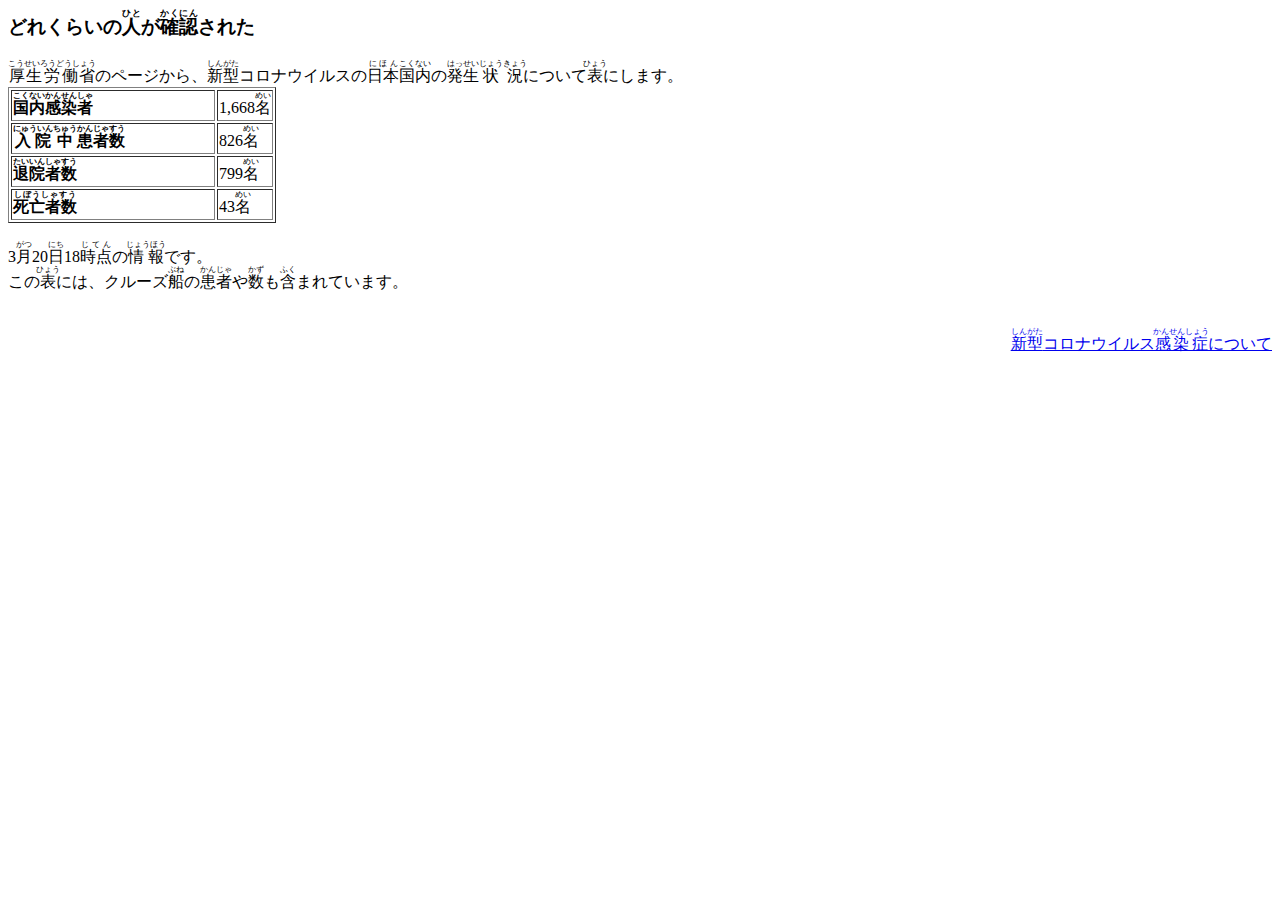
==== frame/statistics.html @ 583de170 "start" ====
<html>
<h3>どれくらいの<ruby><rb>人</rb><rp>(</rp><rt>ひと</rt><rp>)</rp></ruby>が<ruby><rb>確認</rb><rp>(</rp><rt>かくにん</rt><rp>)</rp></ruby>された</h3>
<p><ruby><rb>厚生労働省</rb><rp>(</rp><rt>こうせいろうどうしょう</rt><rp>)</rp></ruby>のページから、<ruby><rb>新型</rb><rp>(</rp><rt>しんがた</rt><rp>)</rp></ruby>コロナウイルスの<ruby><rb>日本</rb><rp>(</rp><rt>にほん</rt><rp>)</rp></ruby><ruby><rb>国内</rb><rp>(</rp><rt>こくない</rt><rp>)</rp></ruby>の<ruby><rb>発生</rb><rp>(</rp><rt>はっせい</rt><rp>)</rp></ruby><ruby><rb>状況</rb><rp>(</rp><rt>じょうきょう</rt><rp>)</rp></ruby>について<ruby><rb>表</rb><rp>(</rp><rt>ひょう</rt><rp>)</rp></ruby>にします。
    <table border="1">
    <tr><th><ruby><rb>国内</rb><rp>(</rp><rt>こくない</rt><rp>)</rp></ruby><ruby><rb>感染者</rb><rp>(</rp><rt>かんせんしゃ</rt><rp>)</rp></ruby></th><td>1,668<ruby><rb>名</rb><rp>(</rp><rt>めい</rt><rp>)</rp></ruby></td></tr>
    <tr><th><ruby><rb>入院</rb><rp>(</rp><rt>にゅういん</rt><rp>)</rp></ruby><ruby><rb>中</rb><rp>(</rp><rt>ちゅう</rt><rp>)</rp></ruby><ruby><rb>患者</rb><rp>(</rp><rt>かんじゃ</rt><rp>)</rp></ruby><ruby><rb>数</rb><rp>(</rp><rt>すう</rt><rp>)</rp></ruby></th><td>826<ruby><rb>名</rb><rp>(</rp><rt>めい</rt><rp>)</rp></ruby></td></tr>
    <tr><th><ruby><rb>退院者</rb><rp>(</rp><rt>たいいんしゃ</rt><rp>)</rp></ruby><ruby><rb>数</rb><rp>(</rp><rt>すう</rt><rp>)</rp></ruby></th><td>799<ruby><rb>名</rb><rp>(</rp><rt>めい</rt><rp>)</rp></ruby></td></tr>
    <tr><th><ruby><rb>死亡者数</rb><rp>(</rp><rt>しぼうしゃすう</rt><rp>)</rp></ruby></th><td>43<ruby><rb>名</rb><rp>(</rp><rt>めい</rt><rp>)</rp></ruby></td></tr>
    </table><br>
    3<ruby><rb>月</rb><rp>(</rp><rt>がつ</rt><rp>)</rp></ruby>20<ruby><rb>日</rb><rp>(</rp><rt>にち</rt><rp>)</rp></ruby>18<ruby><rb>時点</rb><rp>(</rp><rt>じてん</rt><rp>)</rp></ruby>の<ruby><rb>情報</rb><rp>(</rp><rt>じょうほう</rt><rp>)</rp></ruby>です。<br>
    この<ruby><rb>表</rb><rp>(</rp><rt>ひょう</rt><rp>)</rp></ruby>には、クルーズ<ruby><rb>船</rb><rp>(</rp><rt>ぶね</rt><rp>)</rp></ruby>の<ruby><rb>患者</rb><rp>(</rp><rt>かんじゃ</rt><rp>)</rp></ruby>や<ruby><rb>数</rb><rp>(</rp><rt>かず</rt><rp>)</rp></ruby>も<ruby><rb>含</rb><rp>(</rp><rt>ふく</rt><rp>)</rp></ruby>まれています。<br><br>
    </p>
    <div class="ref">
    <a href="https://www.mhlw.go.jp/stf/seisakunitsuite/bunya/0000164708_00001.html#kokunaihassei"><ruby><rb>新型</rb><rp>(</rp><rt>しんがた</rt><rp>)</rp></ruby>コロナウイルス<ruby><rb>感染症</rb><rp>(</rp><rt>かんせんしょう</rt><rp>)</rp></ruby>について</a>
    </div>
    
</p>
<style>
    th {
        width: 200px;
        text-align: left;
    }
    .ref {
         text-align: right;
        }
</style>

</html>
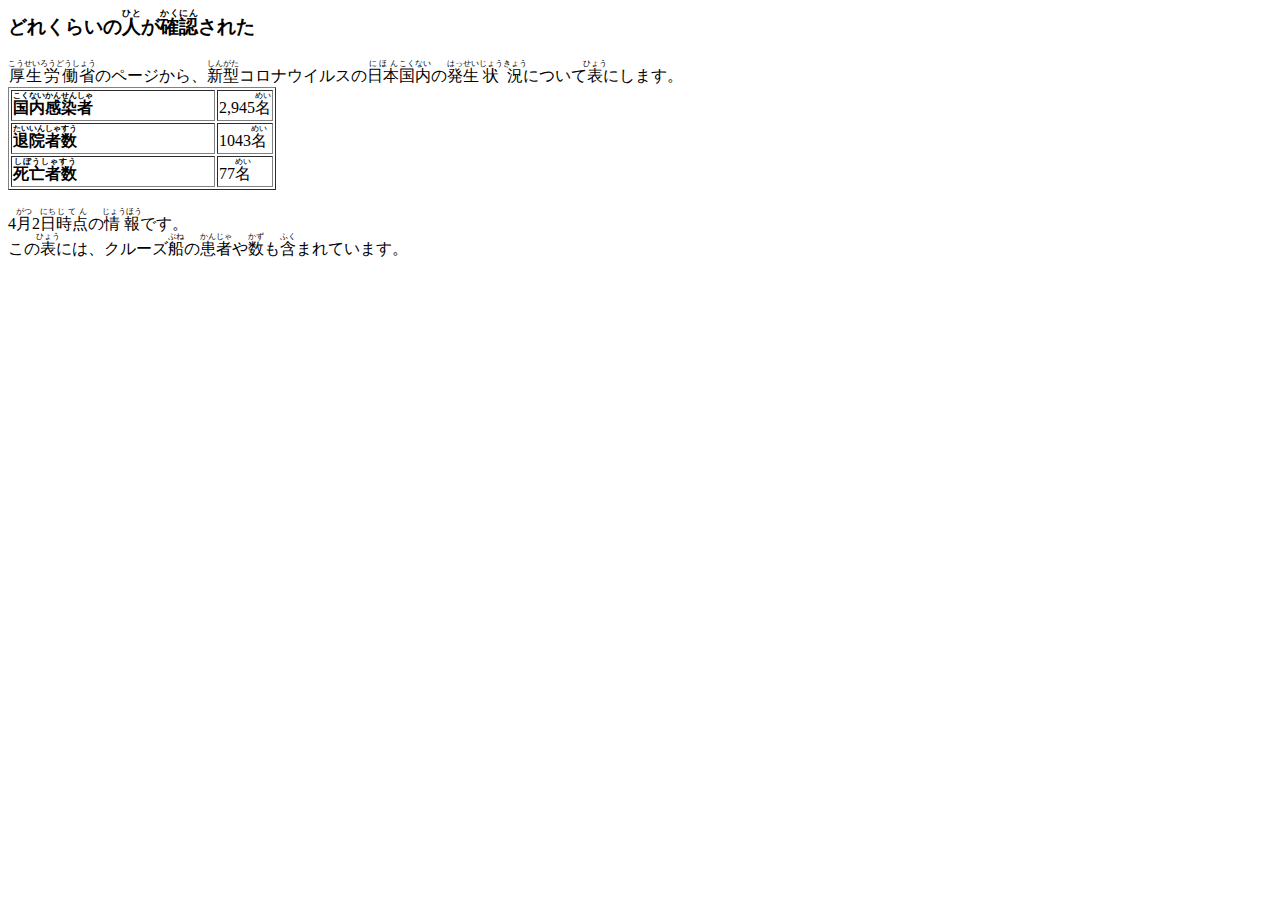
==== commit a9352789: "no message" ====
--- a/frame/statistics.html
+++ b/frame/statistics.html
@@ -2,16 +2,15 @@
 <h3>どれくらいの<ruby><rb>人</rb><rp>(</rp><rt>ひと</rt><rp>)</rp></ruby>が<ruby><rb>確認</rb><rp>(</rp><rt>かくにん</rt><rp>)</rp></ruby>された</h3>
 <p><ruby><rb>厚生労働省</rb><rp>(</rp><rt>こうせいろうどうしょう</rt><rp>)</rp></ruby>のページから、<ruby><rb>新型</rb><rp>(</rp><rt>しんがた</rt><rp>)</rp></ruby>コロナウイルスの<ruby><rb>日本</rb><rp>(</rp><rt>にほん</rt><rp>)</rp></ruby><ruby><rb>国内</rb><rp>(</rp><rt>こくない</rt><rp>)</rp></ruby>の<ruby><rb>発生</rb><rp>(</rp><rt>はっせい</rt><rp>)</rp></ruby><ruby><rb>状況</rb><rp>(</rp><rt>じょうきょう</rt><rp>)</rp></ruby>について<ruby><rb>表</rb><rp>(</rp><rt>ひょう</rt><rp>)</rp></ruby>にします。
     <table border="1">
-    <tr><th><ruby><rb>国内</rb><rp>(</rp><rt>こくない</rt><rp>)</rp></ruby><ruby><rb>感染者</rb><rp>(</rp><rt>かんせんしゃ</rt><rp>)</rp></ruby></th><td>1,668<ruby><rb>名</rb><rp>(</rp><rt>めい</rt><rp>)</rp></ruby></td></tr>
-    <tr><th><ruby><rb>入院</rb><rp>(</rp><rt>にゅういん</rt><rp>)</rp></ruby><ruby><rb>中</rb><rp>(</rp><rt>ちゅう</rt><rp>)</rp></ruby><ruby><rb>患者</rb><rp>(</rp><rt>かんじゃ</rt><rp>)</rp></ruby><ruby><rb>数</rb><rp>(</rp><rt>すう</rt><rp>)</rp></ruby></th><td>826<ruby><rb>名</rb><rp>(</rp><rt>めい</rt><rp>)</rp></ruby></td></tr>
-    <tr><th><ruby><rb>退院者</rb><rp>(</rp><rt>たいいんしゃ</rt><rp>)</rp></ruby><ruby><rb>数</rb><rp>(</rp><rt>すう</rt><rp>)</rp></ruby></th><td>799<ruby><rb>名</rb><rp>(</rp><rt>めい</rt><rp>)</rp></ruby></td></tr>
-    <tr><th><ruby><rb>死亡者数</rb><rp>(</rp><rt>しぼうしゃすう</rt><rp>)</rp></ruby></th><td>43<ruby><rb>名</rb><rp>(</rp><rt>めい</rt><rp>)</rp></ruby></td></tr>
+    <tr><th><ruby><rb>国内</rb><rp>(</rp><rt>こくない</rt><rp>)</rp></ruby><ruby><rb>感染者</rb><rp>(</rp><rt>かんせんしゃ</rt><rp>)</rp></ruby></th><td>2,945<ruby><rb>名</rb><rp>(</rp><rt>めい</rt><rp>)</rp></ruby></td></tr>
+    <!-- <tr><th><ruby><rb>入院</rb><rp>(</rp><rt>にゅういん</rt><rp>)</rp></ruby><ruby><rb>中</rb><rp>(</rp><rt>ちゅう</rt><rp>)</rp></ruby><ruby><rb>患者</rb><rp>(</rp><rt>かんじゃ</rt><rp>)</rp></ruby><ruby><rb>数</rb><rp>(</rp><rt>すう</rt><rp>)</rp></ruby></th><td>826<ruby><rb>名</rb><rp>(</rp><rt>めい</rt><rp>)</rp></ruby></td></tr> -->
+    <tr><th><ruby><rb>退院者</rb><rp>(</rp><rt>たいいんしゃ</rt><rp>)</rp></ruby><ruby><rb>数</rb><rp>(</rp><rt>すう</rt><rp>)</rp></ruby></th><td>1043<ruby><rb>名</rb><rp>(</rp><rt>めい</rt><rp>)</rp></ruby></td></tr>
+    <tr><th><ruby><rb>死亡者数</rb><rp>(</rp><rt>しぼうしゃすう</rt><rp>)</rp></ruby></th><td>77<ruby><rb>名</rb><rp>(</rp><rt>めい</rt><rp>)</rp></ruby></td></tr>
     </table><br>
-    3<ruby><rb>月</rb><rp>(</rp><rt>がつ</rt><rp>)</rp></ruby>20<ruby><rb>日</rb><rp>(</rp><rt>にち</rt><rp>)</rp></ruby>18<ruby><rb>時点</rb><rp>(</rp><rt>じてん</rt><rp>)</rp></ruby>の<ruby><rb>情報</rb><rp>(</rp><rt>じょうほう</rt><rp>)</rp></ruby>です。<br>
+    4<ruby><rb>月</rb><rp>(</rp><rt>がつ</rt><rp>)</rp></ruby>2<ruby><rb>日</rb><rp>(</rp><rt>にち</rt><rp>)</rp></ruby><ruby><rb>時点</rb><rp>(</rp><rt>じてん</rt><rp>)</rp></ruby>の<ruby><rb>情報</rb><rp>(</rp><rt>じょうほう</rt><rp>)</rp></ruby>です。<br>
     この<ruby><rb>表</rb><rp>(</rp><rt>ひょう</rt><rp>)</rp></ruby>には、クルーズ<ruby><rb>船</rb><rp>(</rp><rt>ぶね</rt><rp>)</rp></ruby>の<ruby><rb>患者</rb><rp>(</rp><rt>かんじゃ</rt><rp>)</rp></ruby>や<ruby><rb>数</rb><rp>(</rp><rt>かず</rt><rp>)</rp></ruby>も<ruby><rb>含</rb><rp>(</rp><rt>ふく</rt><rp>)</rp></ruby>まれています。<br><br>
     </p>
     <div class="ref">
-    <a href="https://www.mhlw.go.jp/stf/seisakunitsuite/bunya/0000164708_00001.html#kokunaihassei"><ruby><rb>新型</rb><rp>(</rp><rt>しんがた</rt><rp>)</rp></ruby>コロナウイルス<ruby><rb>感染症</rb><rp>(</rp><rt>かんせんしょう</rt><rp>)</rp></ruby>について</a>
     </div>
     
 </p>
